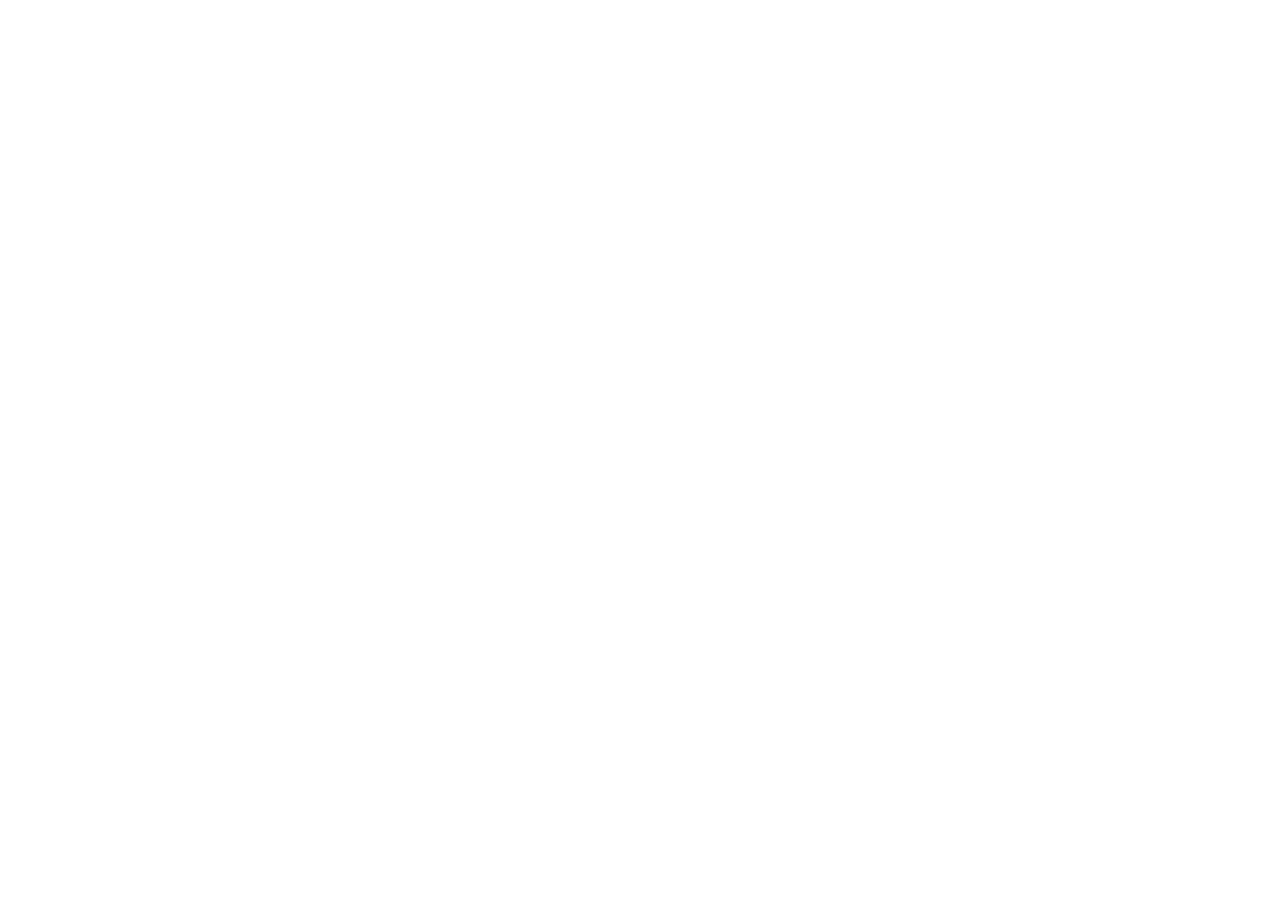
==== index.html @ ff3b0b32 "added essential files" ====
<!DOCTYPE html>
<html lang="en">
  <head>
    <meta charset="UTF-8" />
    <meta name="viewport" content="width=device-width, initial-scale=1.0" />
    <link rel="stylesheet" href="./css/reset.css" />
    <link rel="stylesheet" href="./css/task_one.css" />
    <link rel="stylesheet" href="./css/task_thee.css" />
    <link
      rel="shortcut icon"
      href="https://cdn4.iconfinder.com/data/icons/logos-and-brands/512/21_Angular_logo_logos-1024.png"
      type="image/x-icon"
    />
    <title>task_one</title>
  </head>
  <body></body>
</html>
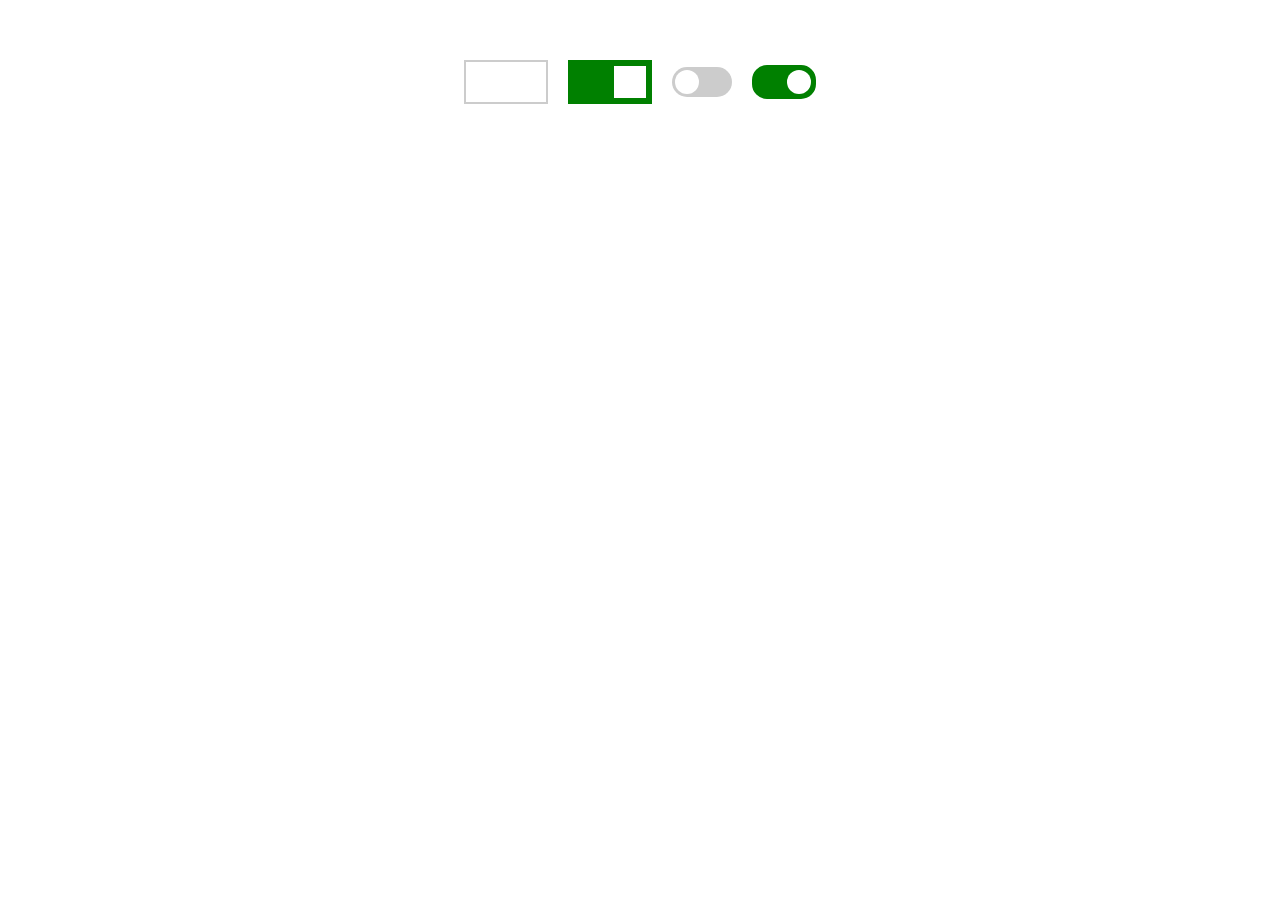
==== commit 791d5425: "added task_one" ====
--- a/index.html
+++ b/index.html
@@ -13,5 +13,29 @@
     />
     <title>task_one</title>
   </head>
-  <body></body>
+  <body>
+    <div class="task_one">
+      <div class="inputs">
+        <label class="checkbox">
+          <input type="checkbox" />
+          <span class="box"></span>
+        </label>
+
+        <label class="checkbox green">
+          <input type="checkbox" checked />
+          <span class="box"></span>
+        </label>
+
+        <label class="toggle">
+          <input type="checkbox" />
+          <span class="slider"></span>
+        </label>
+
+        <label class="toggle green">
+          <input type="checkbox" checked />
+          <span class="slider"></span>
+        </label>
+      </div>
+    </div>
+  </body>
 </html>
--- a/css/task_one.css
+++ b/css/task_one.css
@@ -0,0 +1,76 @@
+.task_one {
+  display: flex;
+  justify-content: center;
+  align-items: center;
+  padding: 60px;
+}
+
+.inputs {
+  display: flex;
+  gap: 20px;
+  align-items: center;
+  flex-wrap: wrap;
+  margin-bottom: 40px;
+}
+
+.checkbox input,
+.toggle input {
+  display: none;
+}
+
+/* Прямокутні checkbox */
+.checkbox {
+  width: 80px;
+  height: 40px;
+  position: relative;
+  border: 2px solid #ccc;
+  cursor: pointer;
+}
+
+.checkbox .box {
+  position: absolute;
+  right: 4px;
+  top: 4px;
+  width: 32px;
+  height: 32px;
+  background: white;
+}
+
+.checkbox.green {
+  background-color: green;
+  border-color: green;
+}
+
+.checkbox.green .box {
+  background: white;
+}
+
+/* Перемикач (toggle) */
+.toggle {
+  width: 60px;
+  height: 30px;
+  background: #ccc;
+  border-radius: 15px;
+  position: relative;
+  cursor: pointer;
+}
+
+.toggle .slider {
+  position: absolute;
+  top: 3px;
+  left: 3px;
+  width: 24px;
+  height: 24px;
+  background: white;
+  border-radius: 50%;
+  transition: 0.3s;
+}
+
+.toggle.green {
+  background: green;
+  border: 2px solid green;
+}
+
+.toggle.green .slider {
+  left: 33px;
+}
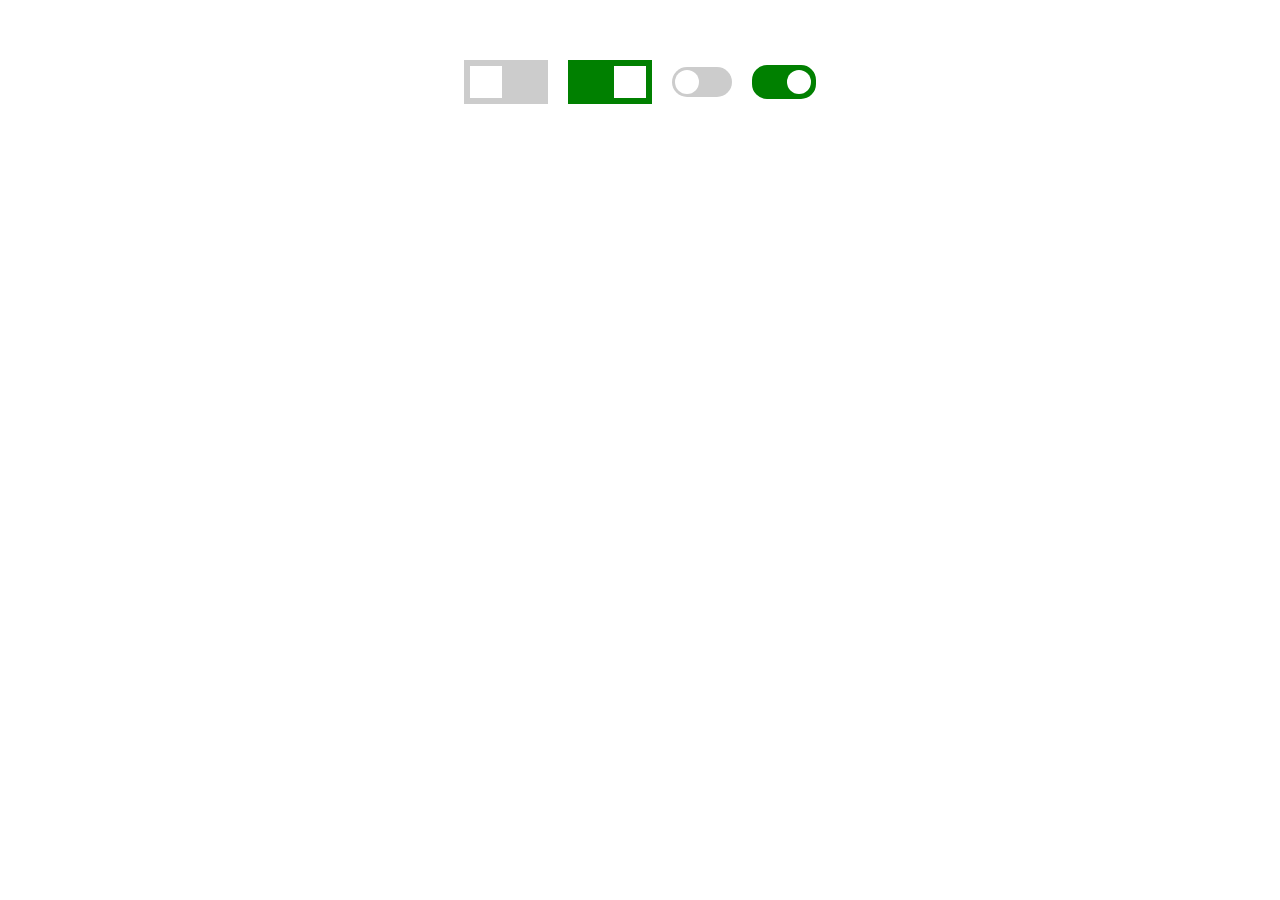
==== commit 824d8116: "added task_one" ====
--- a/index.html
+++ b/index.html
@@ -18,7 +18,7 @@
       <div class="inputs">
         <label class="checkbox">
           <input type="checkbox" />
-          <span class="box"></span>
+          <span class="box left"></span>
         </label>
 
         <label class="checkbox green">
--- a/css/task_one.css
+++ b/css/task_one.css
@@ -25,11 +25,21 @@
   position: relative;
   border: 2px solid #ccc;
   cursor: pointer;
+  background-color: #ccc;
 }
 
 .checkbox .box {
   position: absolute;
   right: 4px;
+  top: 4px;
+  width: 32px;
+  height: 32px;
+  background: white;
+}
+
+.box.left {
+  position: absolute;
+  left: 4px;
   top: 4px;
   width: 32px;
   height: 32px;
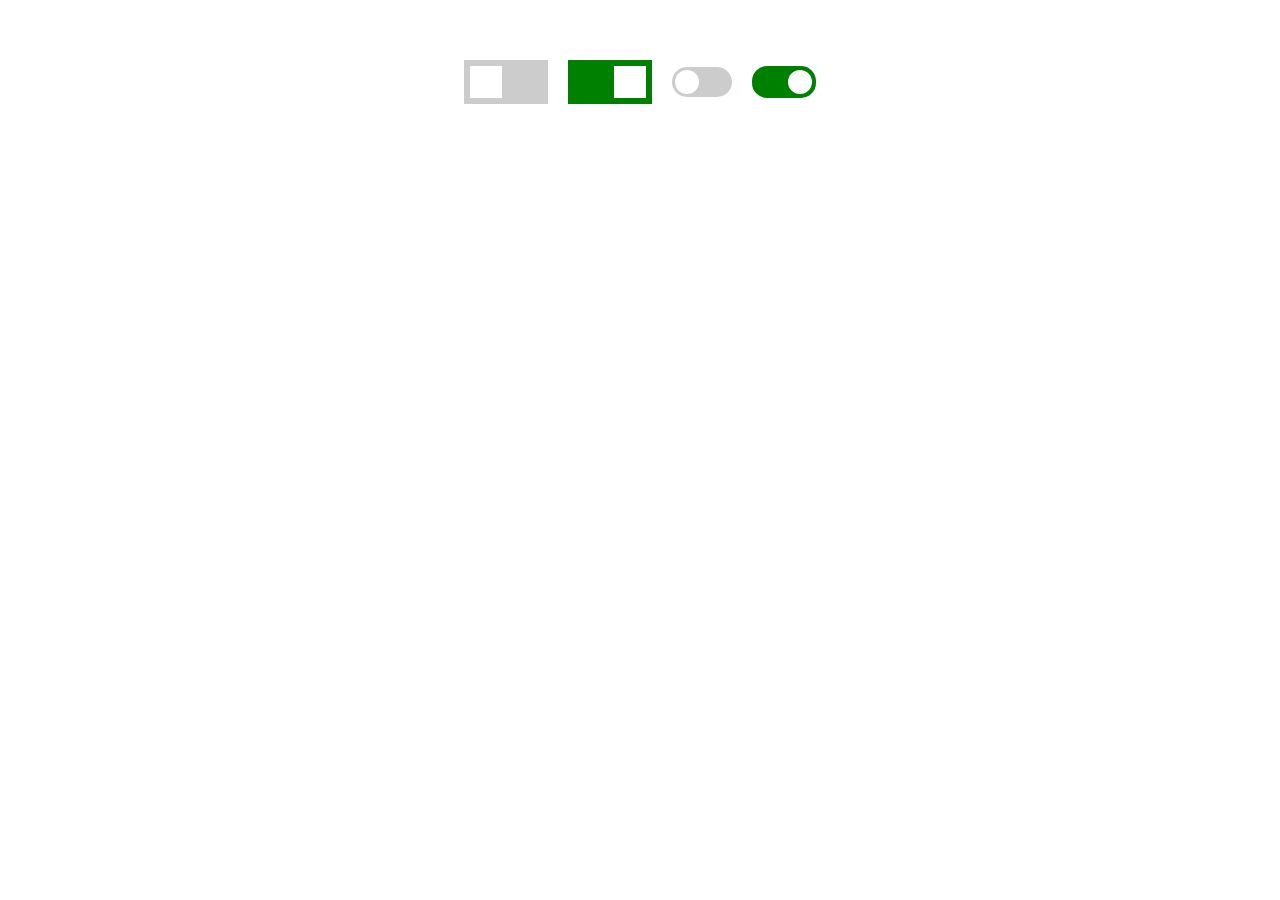
==== commit c0961310: "added task_two" ====
--- a/index.html
+++ b/index.html
@@ -5,7 +5,7 @@
     <meta name="viewport" content="width=device-width, initial-scale=1.0" />
     <link rel="stylesheet" href="./css/reset.css" />
     <link rel="stylesheet" href="./css/task_one.css" />
-    <link rel="stylesheet" href="./css/task_thee.css" />
+
     <link
       rel="shortcut icon"
       href="https://cdn4.iconfinder.com/data/icons/logos-and-brands/512/21_Angular_logo_logos-1024.png"
--- a/css/task_one.css
+++ b/css/task_one.css
@@ -79,8 +79,10 @@
 .toggle.green {
   background: green;
   border: 2px solid green;
+  height: 28px;
 }
 
 .toggle.green .slider {
-  left: 33px;
+  left: 34px;
+  top: 2px;
 }
